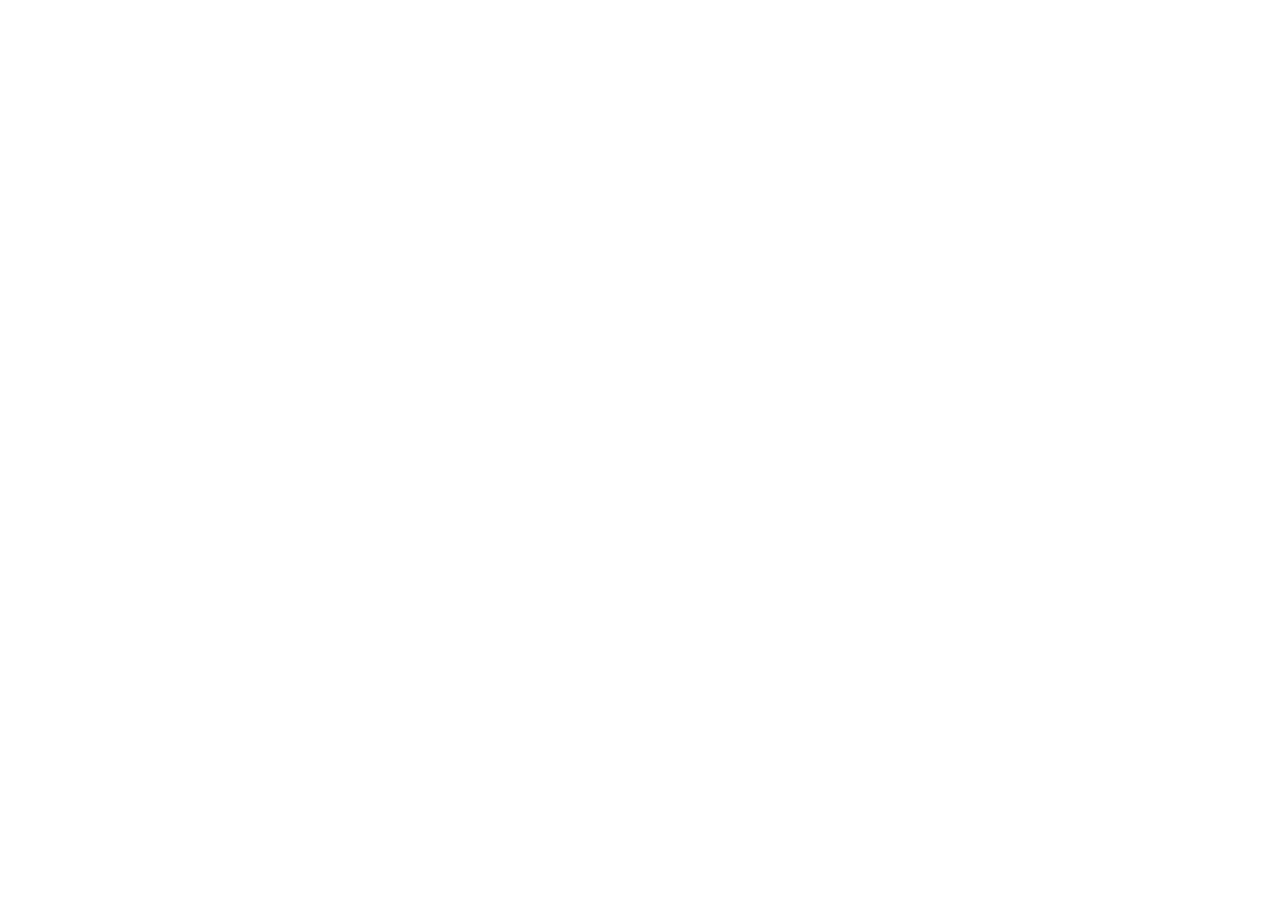
==== 1. Les Bases/index.html @ d002cdce "[NEW][CSSAZ-1] Added architecture basic for init CSS-from-AZ project." ====
<!DOCTYPE html>
<html lang="fr">
<head>
    <meta charset="UTF-8">
    <meta name="viewport" content="width=device-width, initial-scale=1.0">
    <meta http-equiv="X-UA-Compatible" content="ie=edge">
    <title>Document</title>
    <link rel="stylesheet" href="style.css">
    <link href="https://fonts.googleapis.com/css?family=Abril+Fatface&display=swap" rel="stylesheet">
</head>
<body>

  


</body>
</html>
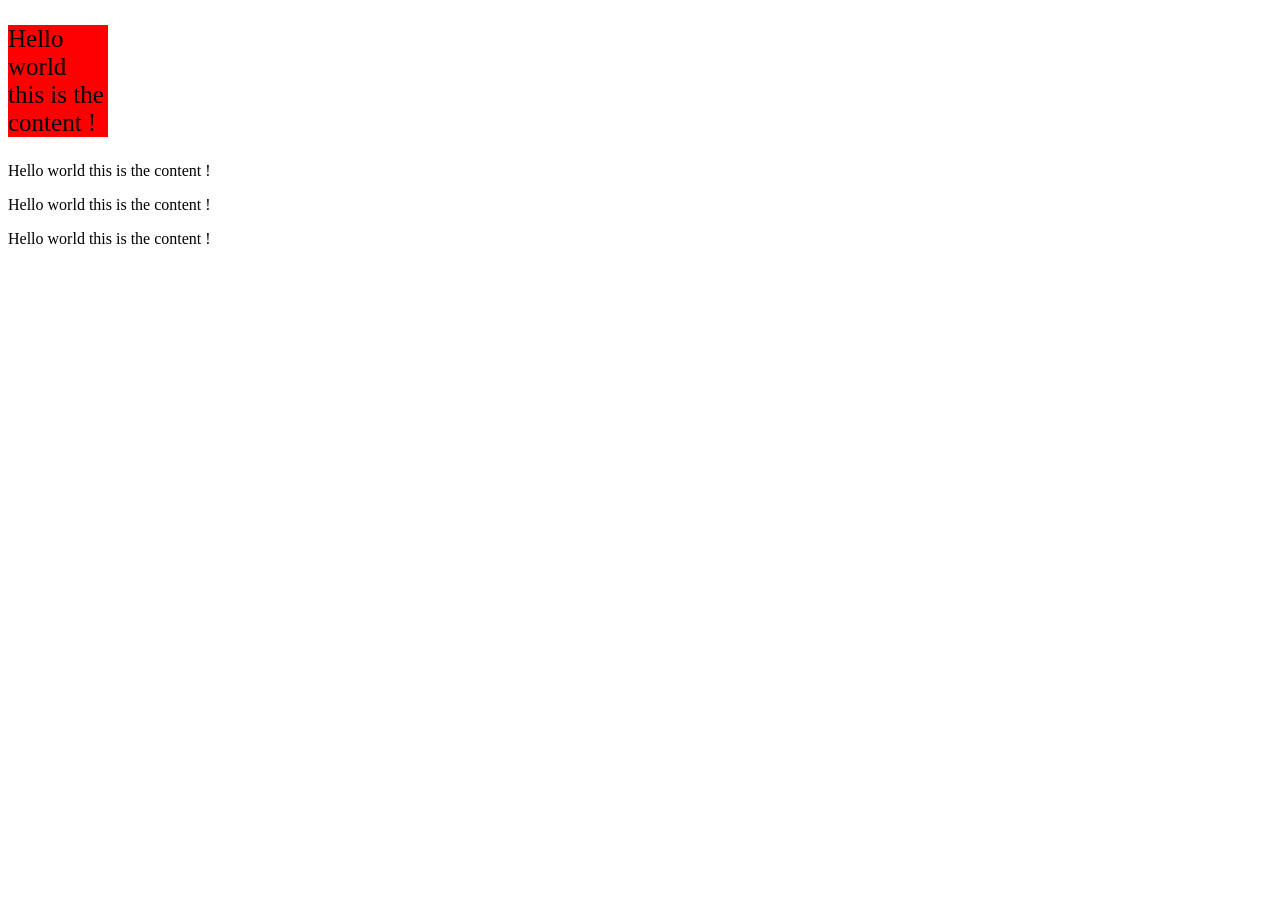
==== commit 64341622: "[NEW][CSSAZ-1] CSS : ID's and class" ====
--- a/1. Les Bases/index.html
+++ b/1. Les Bases/index.html
@@ -10,7 +10,10 @@
 </head>
 <body>
 
-  
+  <p class="txt maClasse2" id="monPremierPar">Hello world this is the content !</p>
+  <p>Hello world this is the content !</p>
+  <p>Hello world this is the content !</p>
+  <p>Hello world this is the content !</p>
 
 
 </body>
--- a/1. Les Bases/style.css
+++ b/1. Les Bases/style.css
@@ -0,0 +1,11 @@
+.txt {
+    background-color: red;
+}
+
+.maClasse2 {
+    width: 100px;
+}
+
+#monPremierPar {
+    font-size: 25px;
+}
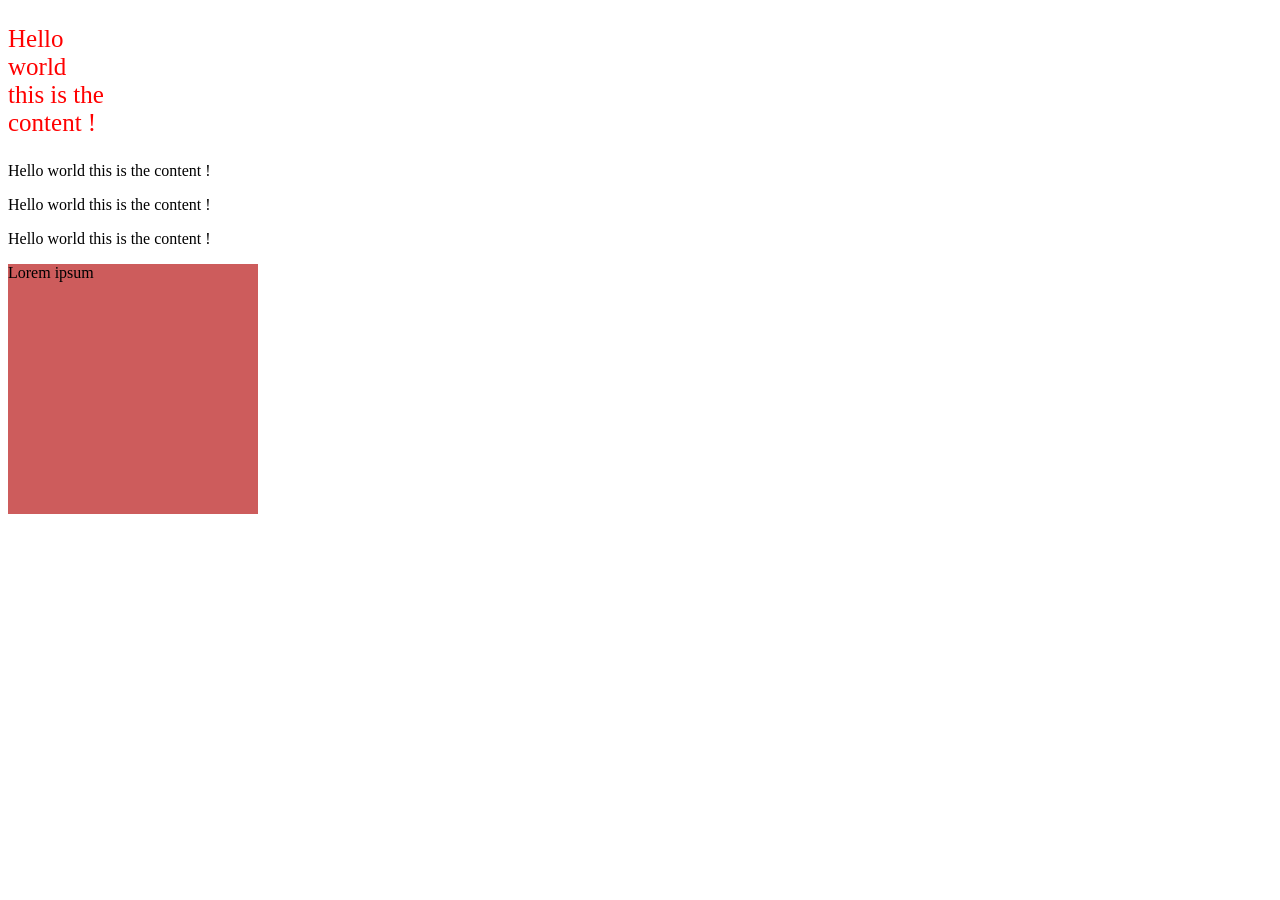
==== commit d2c7e069: "[NEW][CSSAZ-1] CSS : colors and background colors" ====
--- a/1. Les Bases/index.html
+++ b/1. Les Bases/index.html
@@ -15,6 +15,8 @@
   <p>Hello world this is the content !</p>
   <p>Hello world this is the content !</p>
 
+    <div class="box">Lorem ipsum</div>
+
 
 </body>
 </html>
--- a/1. Les Bases/style.css
+++ b/1. Les Bases/style.css
@@ -1,5 +1,5 @@
 .txt {
-    background-color: red;
+    color: red;
 }
 
 .maClasse2 {
@@ -8,4 +8,13 @@
 
 #monPremierPar {
     font-size: 25px;
+}
+
+.box {
+    width: 250px;
+    height: 250px;
+    /*background-color: hsl(265, 33%, 50%); Methode with "hsl()"*/
+    /*background-color: rgba(108, 32, 55, .5);   Methode with "rgba()" */
+    background-color: #cd5c5c; /*Methode hexadecimal with prefix "#" and color code "cd5c5c"*/
+
 }
